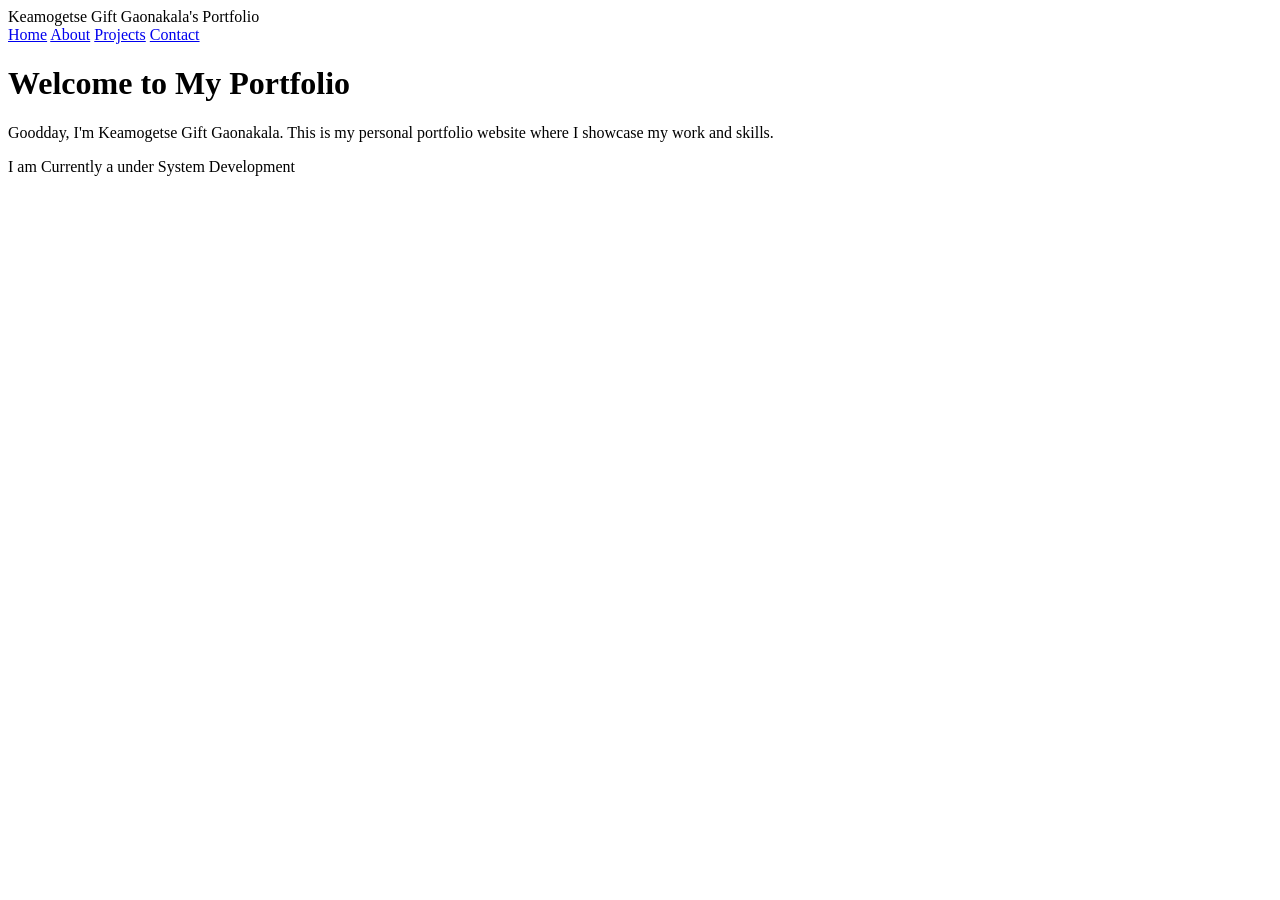
==== index.html @ d079cbf3 "Update capstone-site pages, styles, and script" ====
<!DOCTYPE html>
<html lang="en">
<head>
    <meta charset="UTF-8">
    <meta name="viewport" content="width=device-width, initial-scale=1.0">
    <title>keamogetse Gaonakala</title>
    <link rel="stylesheet" href="style.css">
</head>

<body class="home-page">
<nav class="navbar">
   <span class="logo">Keamogetse Gift Gaonakala's Portfolio</span>
   <div class="nav-links">
     <a href="index.html" class="nav-link">Home</a>
     <a href="about.html" class="nav-link">About</a>
     <a href="projects.html" class="nav-link">Projects</a>
     <a href="contact.html" class="nav-link active">Contact</a>
   </div>
  </nav>

 <main>
  <h1>Welcome to My Portfolio</h1>

  <p>Goodday, I'm Keamogetse Gift Gaonakala. This is my personal portfolio website where I showcase my work and skills.</p>

  <p>I am Currently a under System Development</p>
 </main>
---- style.css ----
.backgroundcolor {
    background-color: #d73838;
}
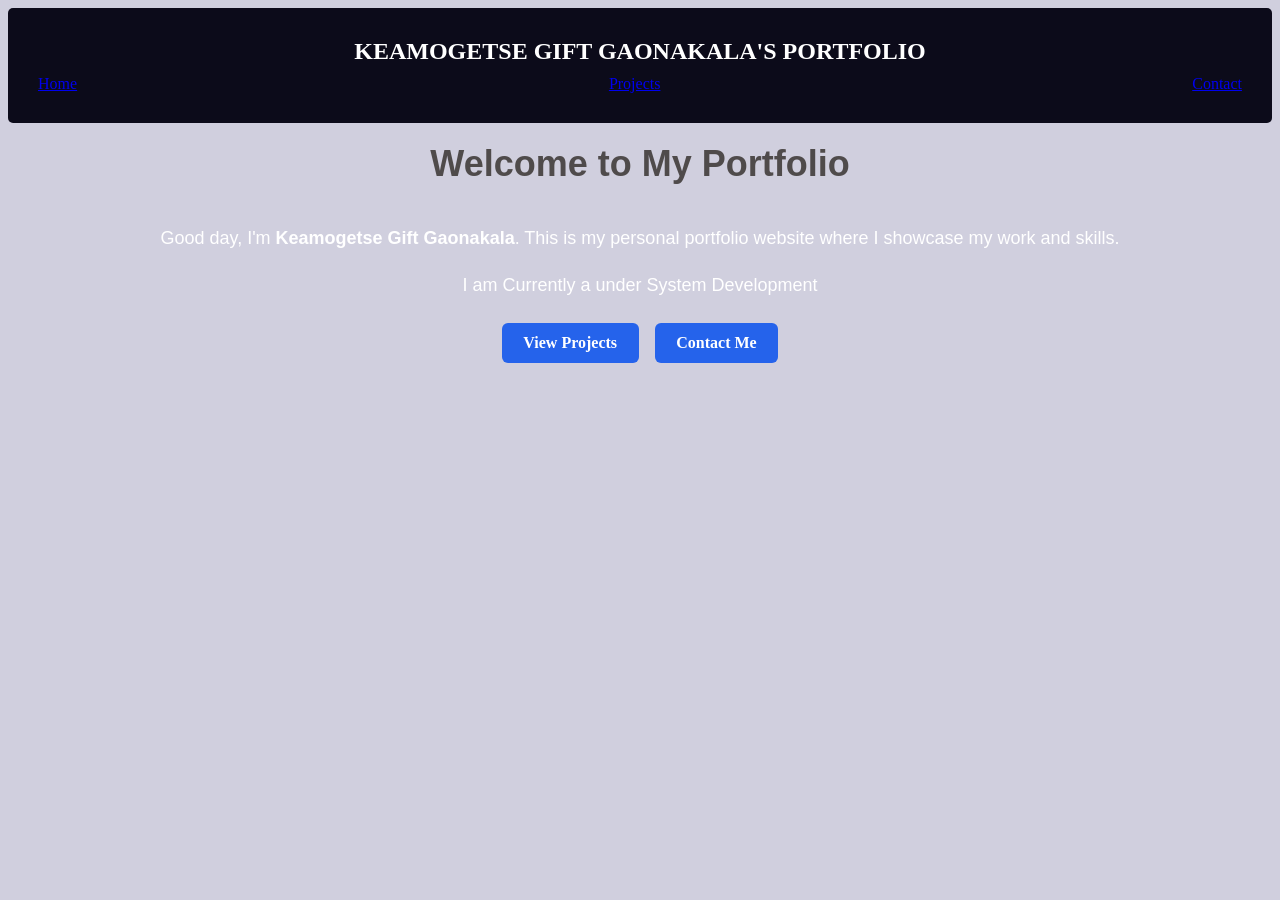
==== commit 10b301b1: "Add shared nav and page skeletons" ====
--- a/index.html
+++ b/index.html
@@ -12,7 +12,6 @@
    <span class="logo">Keamogetse Gift Gaonakala's Portfolio</span>
    <div class="nav-links">
      <a href="index.html" class="nav-link">Home</a>
-     <a href="about.html" class="nav-link">About</a>
      <a href="projects.html" class="nav-link">Projects</a>
      <a href="contact.html" class="nav-link active">Contact</a>
    </div>
@@ -21,7 +20,13 @@
  <main>
   <h1>Welcome to My Portfolio</h1>
 
-  <p>Goodday, I'm Keamogetse Gift Gaonakala. This is my personal portfolio website where I showcase my work and skills.</p>
+  <p>Good day, I'm <strong>Keamogetse Gift Gaonakala</strong>. This is my personal portfolio website where I showcase my work and skills.</p>
 
   <p>I am Currently a under System Development</p>
+
+  <div class="hero-actions">
+  <a href="projects.html" class="btn">View Projects</a>
+  <a href="contact.html" class="btn">Contact Me</a>
+</div>
+
  </main>
--- a/style.css
+++ b/style.css
@@ -1,3 +1,70 @@
-.backgroundcolor {
-    background-color: #d73838;
+body {
+  background-color: #d0cfde;
+  color: #ffffff;
+}
+
+nav {
+  background-color: #0c0b1a;
+  color: #ffffff;
+  border-radius: 5px;
+  padding: 30px;
+}
+
+.logo {
+  display: block;
+  width: 100%;
+  font-size: 24px;
+  font-weight: bold;
+  text-transform: uppercase;
+  text-align: center;
+}
+
+.nav-links {
+  display: flex;
+  justify-content: space-between;
+  align-items: center;
+  margin-top: 10px;
+}
+
+/* home page */
+
+h1 {
+  color: rgb(79, 75, 75);
+  background-color: charcoal;
+  text-align: center;
+  padding: 20px;
+  font-family: Arial, sans-serif;
+  font-size: 36px;
+  margin: 0;
+}
+
+p {
+  color: #ffffff;
+  font-family: Arial, sans-serif;
+  font-size: 18px;
+  line-height: 1.5;
+  margin: 20px 0;
+  text-align: center;
+}
+
+.hero-actions {
+  display: flex;
+  justify-content: center;
+  gap: 1rem;
+  margin-top: 1.5rem;
+}
+
+.btn {
+  display: inline-block;
+  padding: 0.7rem 1.35rem;
+  background-color: #2563eb;
+  color: #ffffff;
+  text-decoration: none;
+  font-weight: 600;
+  border-radius: 6px;
+}
+
+.btn:hover,
+.btn:focus-visible {
+  background-color: #1d4ed8;
 }
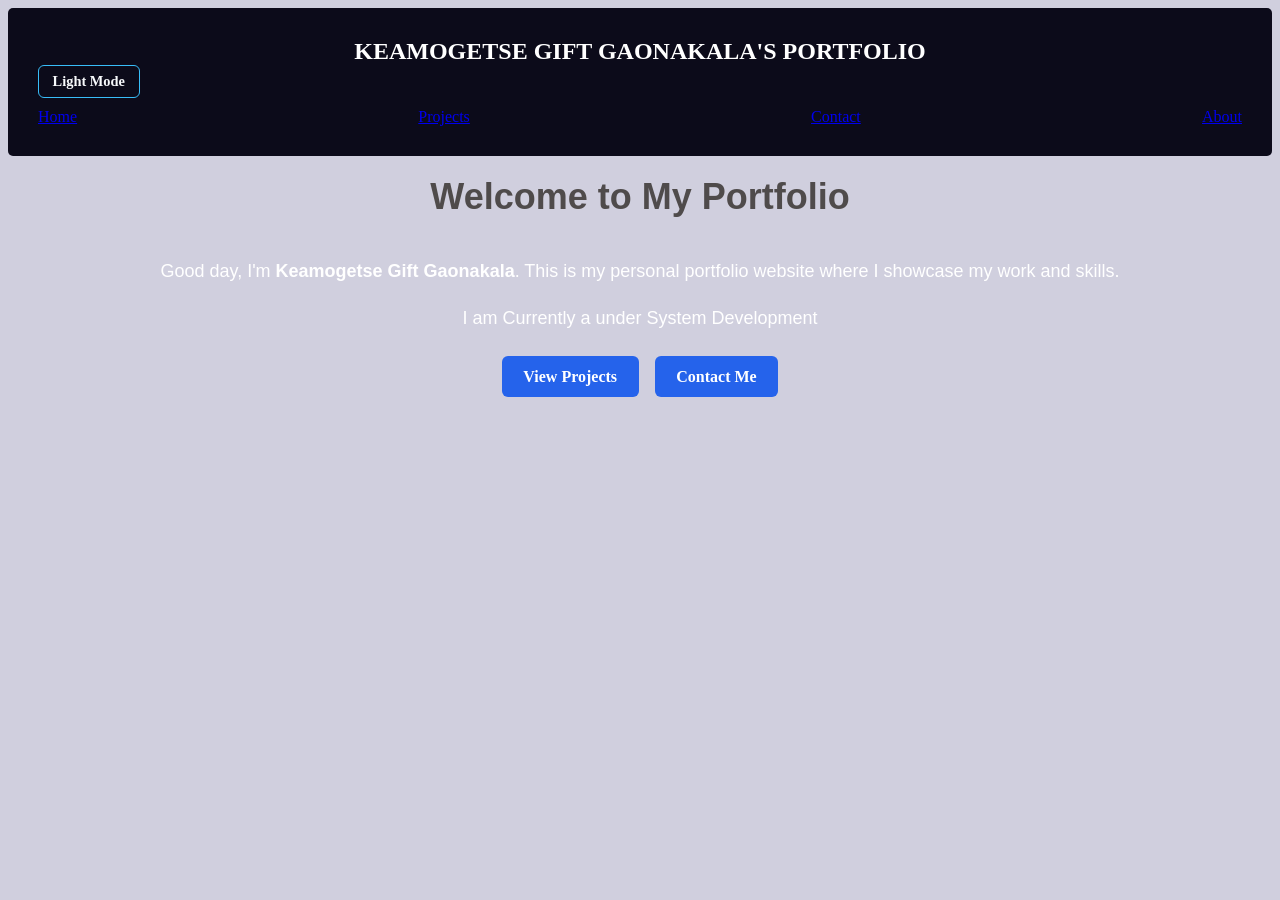
==== commit ac63ff9e: "Add persistent dark mode toggle with localStorage" ====
--- a/index.html
+++ b/index.html
@@ -10,10 +10,14 @@
 <body class="home-page">
 <nav class="navbar">
    <span class="logo">Keamogetse Gift Gaonakala's Portfolio</span>
+   <button type="button" id="themeToggle" class="theme-toggle" aria-pressed="true">
+  Light Mode
+</button>
    <div class="nav-links">
-     <a href="index.html" class="nav-link">Home</a>
+     <a href="index.html" class="nav-link active">Home</a>
      <a href="projects.html" class="nav-link">Projects</a>
-     <a href="contact.html" class="nav-link active">Contact</a>
+     <a href="contact.html" class="nav-link">Contact</a>
+     <a href="about.html" class="nav-link">About</a>
    </div>
   </nav>
 
--- a/style.css
+++ b/style.css
@@ -67,4 +67,341 @@
 .btn:hover,
 .btn:focus-visible {
   background-color: #1d4ed8;
+}
+
+/* contact page */
+
+#contact {
+  max-width: 560px;
+  margin: 3rem auto;
+  padding: 2.25rem 2rem;
+  background: linear-gradient(180deg, #1e293b 0%, #172033 100%);
+  border: 1px solid #334155;
+  border-top: 4px solid #38bdf8;
+  border-radius: 12px;
+  box-shadow: 0 18px 36px rgba(2, 6, 23, 0.55);
+  transition: transform 0.25s ease, box-shadow 0.25s ease, border-color 0.25s ease;
+}
+
+#contact h1 {
+  text-align: center;
+  margin-bottom: 1.75rem;
+  font-size: 1.85rem;
+  letter-spacing: 0.02em;
+  color: #f8fafc;
+}
+
+#contactForm {
+  display: flex;
+  flex-direction: column;
+  gap: 0.9rem;
+}
+
+#contactForm > label {
+  font-size: 0.92rem;
+  font-weight: 600;
+  letter-spacing: 0.02em;
+  color: #e2e8f0;
+  margin-top: 0.25rem;
+}
+
+#contactForm input[type="text"],
+#contactForm input[type="email"],
+#contactForm textarea {
+  width: 100%;
+  padding: 0.75rem 0.95rem;
+  background-color: #0f172a;
+  color: #f8fafc;
+  border: 1px solid #475569;
+  border-radius: 8px;
+  font-family: inherit;
+  font-size: 1rem;
+  transition: border-color 0.2s ease, box-shadow 0.2s ease, background-color 0.2s ease;
+}
+
+#contactForm textarea {
+  min-height: 120px;
+  resize: vertical;
+}
+
+#contactForm input[type="text"]:hover,
+#contactForm input[type="email"]:hover,
+#contactForm textarea:hover {
+  border-color: #64748b;
+}
+
+#contactForm input:focus-visible,
+#contactForm textarea:focus-visible {
+  outline: none;
+  border-color: #38bdf8;
+  background-color: #131c31;
+  box-shadow: 0 0 0 3px rgba(56, 189, 248, 0.22);
+}
+
+#contactForm fieldset {
+  border: 1px solid #334155;
+  border-radius: 8px;
+  padding: 0.95rem 1.1rem;
+  margin-top: 0.5rem;
+  background-color: rgba(15, 23, 42, 0.55);
+  display: flex;
+  align-items: center;
+  flex-wrap: wrap;
+  gap: 0.65rem;
+}
+
+#contactForm legend {
+  padding: 0 0.5rem;
+  font-size: 0.9rem;
+  font-weight: 600;
+  color: #38bdf8;
+}
+
+#contactForm input[type="radio"] {
+  accent-color: #38bdf8;
+  width: 1rem;
+  height: 1rem;
+  cursor: pointer;
+}
+
+#contactForm fieldset label {
+  margin-right: 0.85rem;
+  color: #e2e8f0;
+  cursor: pointer;
+}
+
+#contactForm button[type="submit"] {
+  margin-top: 0.85rem;
+  padding: 0.85rem 1.4rem;
+  background: linear-gradient(135deg, #0ea5e9 0%, #0284c7 100%);
+  color: #ffffff;
+  font-size: 1rem;
+  font-weight: 700;
+  letter-spacing: 0.02em;
+  border: none;
+  border-radius: 8px;
+  cursor: pointer;
+  box-shadow: 0 8px 18px rgba(2, 132, 199, 0.3);
+  transition: transform 0.15s ease, filter 0.2s ease, box-shadow 0.2s ease;
+}
+
+#contactForm button[type="submit"]:hover {
+  filter: brightness(1.08);
+  transform: translateY(-1px);
+  box-shadow: 0 12px 22px rgba(2, 132, 199, 0.4);
+}
+
+#contactForm button[type="submit"]:active {
+  transform: translateY(0);
+}
+
+#contactForm button[type="submit"]:focus-visible {
+  outline: 2px solid #7dd3fc;
+  outline-offset: 3px;
+}
+
+#contact:hover {
+  transform: translateY(-6px);
+  border-color: #38bdf8;
+  box-shadow: 0 24px 44px rgba(2, 6, 23, 0.7);
+}
+
+/* projects page */
+
+.projects-section {
+  max-width: 1000px;
+  margin: 2.5rem auto;
+  padding: 0 1.25rem;
+}
+
+.projects-section h1 {
+  text-align: center;
+  margin-bottom: 2rem;
+}
+
+.projects-grid {
+  display: grid;
+  grid-template-columns: repeat(auto-fit, minmax(260px, 1fr));
+  gap: 1.5rem;
+}
+
+.project-card {
+  background-color: #1e293b;
+  border: 1px solid #334155;
+  border-radius: 10px;
+  padding: 1.5rem;
+  display: flex;
+  flex-direction: column;
+  gap: 0.75rem;
+  transition: transform 0.2s ease, border-color 0.2s ease;
+}
+
+.project-card:hover {
+  transform: translateY(-4px);
+  border-color: #38bdf8;
+}
+
+.project-card h2 {
+  font-size: 1.2rem;
+  color: #f8fafc;
+}
+
+.project-card p {
+  color: #cbd5e1;
+  line-height: 1.5;
+  flex-grow: 1;
+}
+
+.project-stack {
+  font-size: 0.85rem;
+  font-weight: 600;
+  color: #38bdf8;
+}
+
+/* about page */
+
+.about-section {
+  max-width: 760px;
+  margin: 2.5rem auto;
+  padding: 0 1.25rem;
+  display: flex;
+  flex-direction: column;
+  gap: 1.5rem;
+}
+
+.about-card {
+  background-color: #1e293b;
+  border: 1px solid #334155;
+  border-radius: 12px;
+  padding: 2rem;
+  display: flex;
+  flex-direction: column;
+  gap: 1rem;
+}
+
+.about-card h1 {
+  font-size: 1.85rem;
+  color: #f8fafc;
+}
+
+.about-card p {
+  color: #cbd5e1;
+  line-height: 1.65;
+}
+
+.about-details-group {
+  display: flex;
+  flex-direction: column;
+  gap: 1rem;
+}
+
+/* CSS-only expandable panels with custom indicator and open-state highlight */
+.css-accordion {
+  background-color: #1e293b;
+  border: 1px solid #334155;
+  border-radius: 10px;
+  padding: 1rem 1.25rem;
+  transition: border-color 0.25s ease, background-color 0.25s ease;
+}
+
+.css-accordion:hover {
+  border-color: #64748b;
+}
+
+.css-accordion[open] {
+  border-color: #38bdf8;
+  background-color: #172033;
+}
+
+.css-accordion summary {
+  list-style: none;
+  display: flex;
+  justify-content: space-between;
+  align-items: center;
+  font-weight: 600;
+  color: #f8fafc;
+  cursor: pointer;
+}
+
+.css-accordion summary::-webkit-details-marker {
+  display: none;
+}
+
+.css-accordion summary::after {
+  content: "+";
+  font-size: 1.25rem;
+  color: #38bdf8;
+  transition: transform 0.25s ease;
+}
+
+.css-accordion[open] summary::after {
+  transform: rotate(45deg);
+}
+
+.css-accordion p {
+  margin-top: 0.85rem;
+  color: #cbd5e1;
+  line-height: 1.55;
+}
+
+.theme-toggle {
+  padding: 0.45rem 0.85rem;
+  border-radius: 6px;
+  border: 1px solid #38bdf8;
+  background-color: transparent;
+  color: #f8fafc;
+  font-family: inherit;
+  font-size: 0.9rem;
+  font-weight: 600;
+  cursor: pointer;
+}
+
+.theme-toggle:hover,
+.theme-toggle:focus-visible {
+  background-color: rgba(56, 189, 248, 0.15);
+  outline: 2px solid #7dd3fc;
+  outline-offset: 2px;
+}
+
+body.light-theme {
+  background-color: #f1f5f9;
+  color: #0f172a;
+}
+
+body.light-theme .theme-toggle {
+  color: #0f172a;
+  border-color: #0284c7;
+}
+
+body.light-theme #contact,
+body.light-theme .project-card,
+body.light-theme .about-card,
+body.light-theme .css-accordion {
+  background: #ffffff;
+  border-color: #cbd5e1;
+  box-shadow: 0 10px 24px rgba(15, 23, 42, 0.08);
+}
+
+body.light-theme #contact h1,
+body.light-theme .project-card h2,
+body.light-theme .about-card h1,
+body.light-theme .css-accordion summary,
+body.light-theme #contactForm > label,
+body.light-theme #contactForm fieldset label {
+  color: #0f172a;
+}
+
+body.light-theme .project-card p,
+body.light-theme .about-card p,
+body.light-theme .css-accordion p {
+  color: #334155;
+}
+
+body.light-theme #contactForm input[type="text"],
+body.light-theme #contactForm input[type="email"],
+body.light-theme #contactForm textarea,
+body.light-theme #contactForm fieldset {
+  background-color: #f8fafc;
+  color: #0f172a;
+  border-color: #94a3b8;
 }
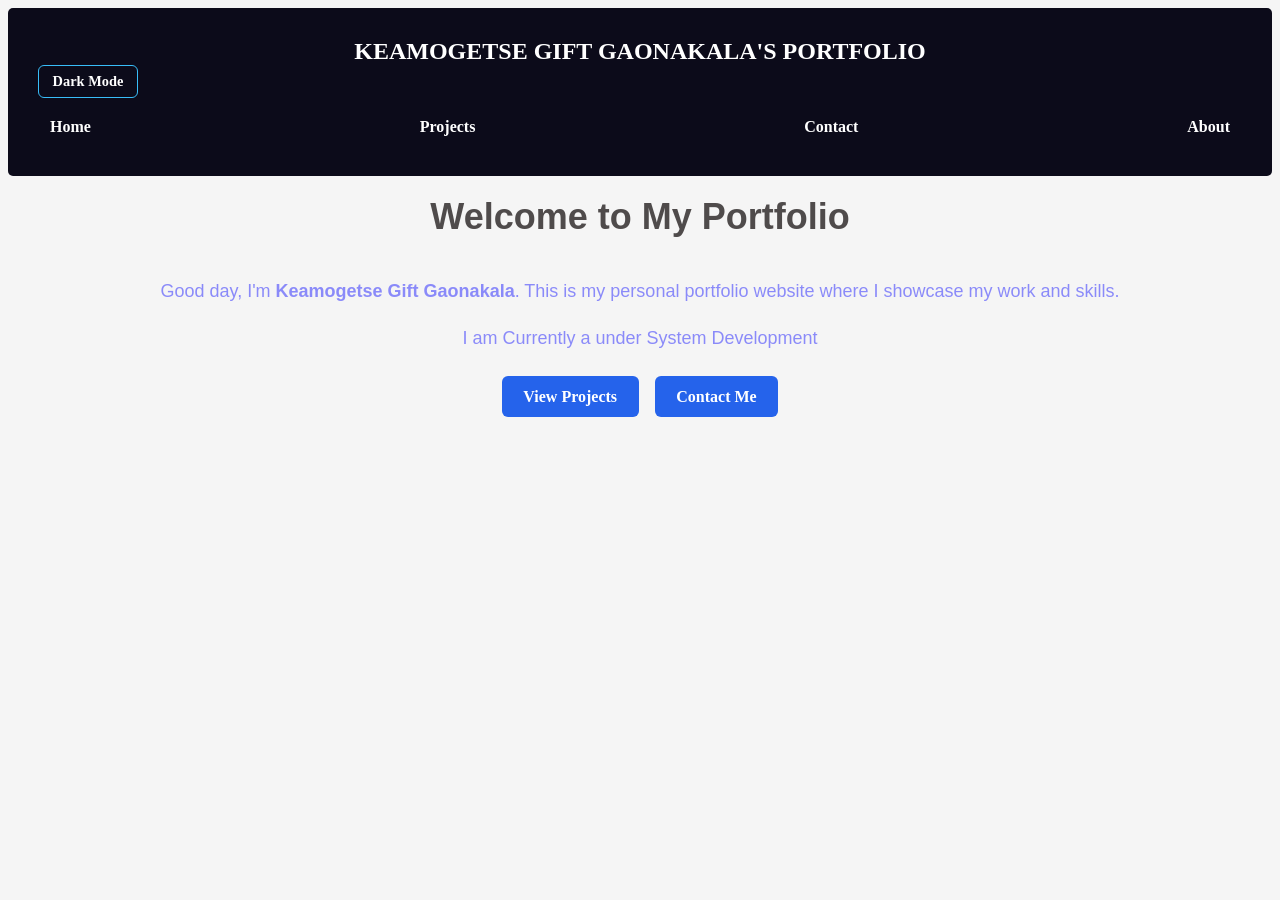
==== commit e1f9f8a7: "Add dark mode toggle with localStorage persistence" ====
--- a/index.html
+++ b/index.html
@@ -10,8 +10,8 @@
 <body class="home-page">
 <nav class="navbar">
    <span class="logo">Keamogetse Gift Gaonakala's Portfolio</span>
-   <button type="button" id="themeToggle" class="theme-toggle" aria-pressed="true">
-  Light Mode
+  <button type="button" id="themeToggle" class="theme-toggle" aria-pressed="false">
+  Dark Mode
 </button>
    <div class="nav-links">
      <a href="index.html" class="nav-link active">Home</a>
--- a/style.css
+++ b/style.css
@@ -1,5 +1,5 @@
 body {
-  background-color: #d0cfde;
+  background-color: whitesmoke;
   color: #ffffff;
 }
 
@@ -17,6 +17,22 @@
   font-weight: bold;
   text-transform: uppercase;
   text-align: center;
+}
+
+.nav-link,
+.nav-link:visited {
+  color: #ffffff;
+  text-decoration: none;
+  font-weight: bold;
+  padding: 10px 12px;
+  font-size: 16px;
+}
+
+.nav-link:hover,
+.nav-link:focus {
+  background-color: #ffffff;
+  color: #3a3a3a;
+  border-radius: 4px;
 }
 
 .nav-links {
@@ -39,7 +55,7 @@
 }
 
 p {
-  color: #ffffff;
+  color: rgba(0, 0, 255, 0.436);
   font-family: Arial, sans-serif;
   font-size: 18px;
   line-height: 1.5;
@@ -344,12 +360,14 @@
   line-height: 1.55;
 }
 
+
+
 .theme-toggle {
   padding: 0.45rem 0.85rem;
   border-radius: 6px;
   border: 1px solid #38bdf8;
   background-color: transparent;
-  color: #f8fafc;
+  color: inherit;
   font-family: inherit;
   font-size: 0.9rem;
   font-weight: 600;
@@ -363,45 +381,45 @@
   outline-offset: 2px;
 }
 
-body.light-theme {
-  background-color: #f1f5f9;
-  color: #0f172a;
-}
-
-body.light-theme .theme-toggle {
-  color: #0f172a;
-  border-color: #0284c7;
-}
-
-body.light-theme #contact,
-body.light-theme .project-card,
-body.light-theme .about-card,
-body.light-theme .css-accordion {
-  background: #ffffff;
-  border-color: #cbd5e1;
-  box-shadow: 0 10px 24px rgba(15, 23, 42, 0.08);
-}
-
-body.light-theme #contact h1,
-body.light-theme .project-card h2,
-body.light-theme .about-card h1,
-body.light-theme .css-accordion summary,
-body.light-theme #contactForm > label,
-body.light-theme #contactForm fieldset label {
-  color: #0f172a;
-}
-
-body.light-theme .project-card p,
-body.light-theme .about-card p,
-body.light-theme .css-accordion p {
-  color: #334155;
-}
-
-body.light-theme #contactForm input[type="text"],
-body.light-theme #contactForm input[type="email"],
-body.light-theme #contactForm textarea,
-body.light-theme #contactForm fieldset {
-  background-color: #f8fafc;
-  color: #0f172a;
-  border-color: #94a3b8;
+body.dark-mode {
+  background-color: #0f172a;
+  color: #f8fafc;
+}
+
+body.dark-mode .theme-toggle {
+  color: #f8fafc;
+  border-color: #38bdf8;
+}
+
+body.dark-mode #contact,
+body.dark-mode .project-card,
+body.dark-mode .about-card,
+body.dark-mode .css-accordion {
+  background-color: #1e293b;
+  border-color: #334155;
+  box-shadow: 0 10px 24px rgba(2, 6, 23, 0.45);
+}
+
+body.dark-mode #contact h1,
+body.dark-mode .project-card h2,
+body.dark-mode .about-card h1,
+body.dark-mode .css-accordion summary,
+body.dark-mode #contactForm > label,
+body.dark-mode #contactForm fieldset label {
+  color: #f8fafc;
+}
+
+body.dark-mode .project-card p,
+body.dark-mode .about-card p,
+body.dark-mode .css-accordion p {
+  color: #cbd5e1;
+}
+
+body.dark-mode #contactForm input[type="text"],
+body.dark-mode #contactForm input[type="email"],
+body.dark-mode #contactForm textarea,
+body.dark-mode #contactForm fieldset {
+  background-color: #0f172a;
+  color: #f8fafc;
+  border-color: #475569;
 }
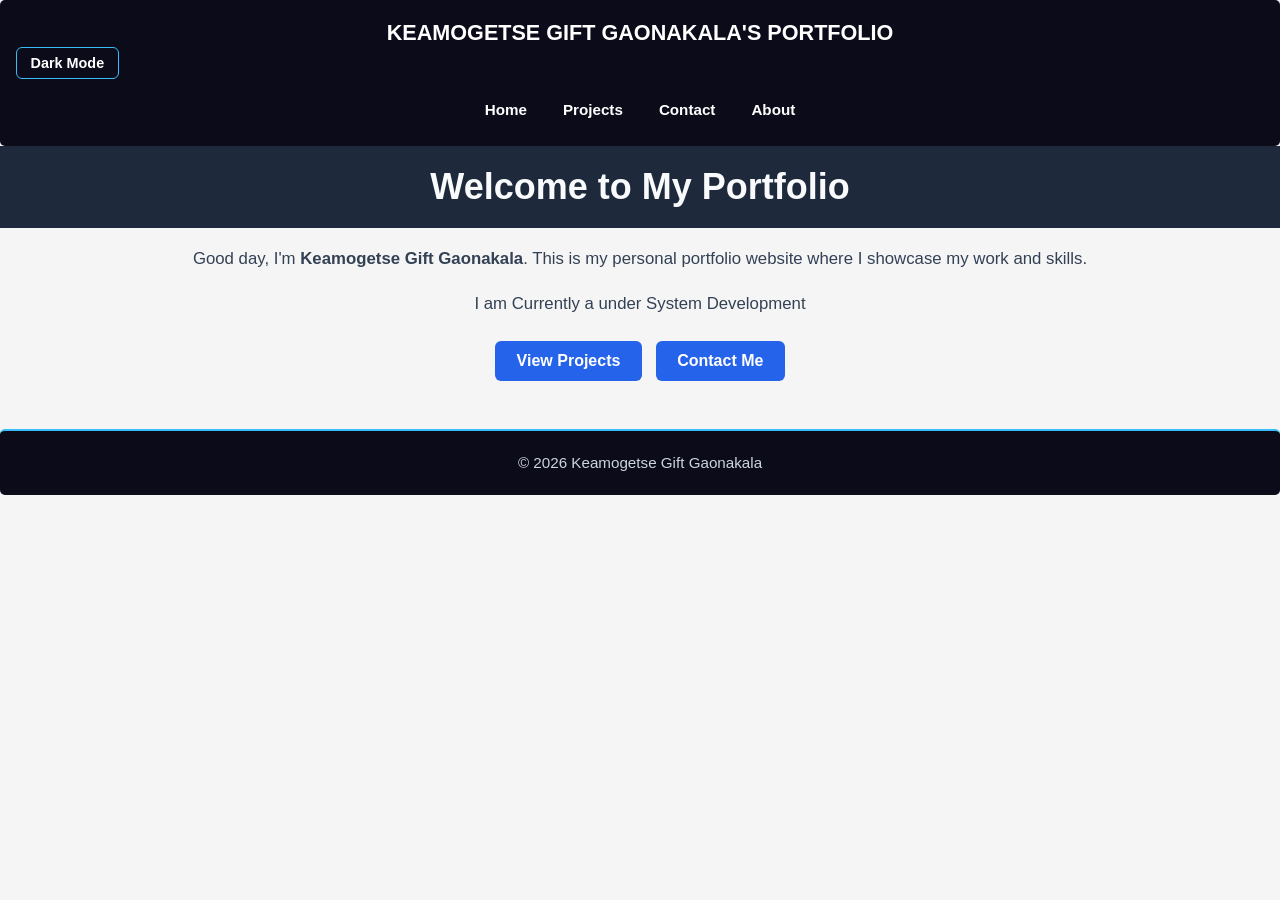
==== commit 2c173e24: "Add and style footer" ====
--- a/index.html
+++ b/index.html
@@ -34,3 +34,12 @@
 </div>
 
  </main>
+
+ <script src="script.js" defer></script>
+
+ <footer> 
+  <p>&copy; 2026 Keamogetse Gift Gaonakala</p> 
+</footer>
+
+ </body>
+</html>
--- a/style.css
+++ b/style.css
@@ -1,22 +1,38 @@
+* {
+  box-sizing: border-box;
+}
+
 body {
-  background-color: whitesmoke;
-  color: #ffffff;
+  background-color: #f5f5f5;
+  color: #1e293b;
+  font-family: Arial, sans-serif;
+  margin: 0;
 }
 
 nav {
   background-color: #0c0b1a;
   color: #ffffff;
   border-radius: 5px;
-  padding: 30px;
+  padding: 1.25rem 1rem;
 }
 
 .logo {
   display: block;
   width: 100%;
-  font-size: 24px;
+  font-size: 1.35rem;
   font-weight: bold;
   text-transform: uppercase;
   text-align: center;
+  line-height: 1.25;
+}
+
+.nav-links {
+  display: flex;
+  flex-wrap: wrap;
+  justify-content: center;
+  align-items: center;
+  gap: 0.5rem 0.75rem;
+  margin-top: 0.85rem;
 }
 
 .nav-link,
@@ -24,50 +40,47 @@
   color: #ffffff;
   text-decoration: none;
   font-weight: bold;
-  padding: 10px 12px;
-  font-size: 16px;
+  padding: 0.5rem 0.75rem;
+  font-size: 0.95rem;
+  border-radius: 4px;
 }
 
 .nav-link:hover,
-.nav-link:focus {
+.nav-link:focus-visible {
   background-color: #ffffff;
-  color: #3a3a3a;
-  border-radius: 4px;
-}
-
-.nav-links {
-  display: flex;
-  justify-content: space-between;
-  align-items: center;
-  margin-top: 10px;
+  color: #0c0b1a;
+  outline: 2px solid #38bdf8;
+  outline-offset: 2px;
 }
 
 /* home page */
 
 h1 {
-  color: rgb(79, 75, 75);
-  background-color: charcoal;
-  text-align: center;
-  padding: 20px;
+  color: #f8fafc;
+  background-color: #1e293b;
+  text-align: center;
+  padding: 1.25rem 1rem;
   font-family: Arial, sans-serif;
-  font-size: 36px;
+  font-size: clamp(1.6rem, 5vw, 2.25rem);
   margin: 0;
 }
 
 p {
-  color: rgba(0, 0, 255, 0.436);
+  color: #334155;
   font-family: Arial, sans-serif;
-  font-size: 18px;
-  line-height: 1.5;
-  margin: 20px 0;
+  font-size: 1.05rem;
+  line-height: 1.55;
+  margin: 1.15rem 0;
   text-align: center;
 }
 
 .hero-actions {
   display: flex;
+  flex-wrap: wrap;
   justify-content: center;
-  gap: 1rem;
+  gap: 0.85rem;
   margin-top: 1.5rem;
+  padding: 0 1rem;
 }
 
 .btn {
@@ -83,14 +96,16 @@
 .btn:hover,
 .btn:focus-visible {
   background-color: #1d4ed8;
+  outline: 2px solid #93c5fd;
+  outline-offset: 2px;
 }
 
 /* contact page */
 
 #contact {
   max-width: 560px;
-  margin: 3rem auto;
-  padding: 2.25rem 2rem;
+  margin: 2rem auto;
+  padding: 1.75rem 1.25rem;
   background: linear-gradient(180deg, #1e293b 0%, #172033 100%);
   border: 1px solid #334155;
   border-top: 4px solid #38bdf8;
@@ -105,6 +120,8 @@
   font-size: 1.85rem;
   letter-spacing: 0.02em;
   color: #f8fafc;
+  background-color: transparent;
+  padding: 0;
 }
 
 #contactForm {
@@ -217,7 +234,7 @@
 }
 
 #contact:hover {
-  transform: translateY(-6px);
+  transform: translateY(-4px);
   border-color: #38bdf8;
   box-shadow: 0 24px 44px rgba(2, 6, 23, 0.7);
 }
@@ -226,8 +243,8 @@
 
 .projects-section {
   max-width: 1000px;
-  margin: 2.5rem auto;
-  padding: 0 1.25rem;
+  margin: 2rem auto;
+  padding: 0 1rem;
 }
 
 .projects-section h1 {
@@ -237,7 +254,7 @@
 
 .projects-grid {
   display: grid;
-  grid-template-columns: repeat(auto-fit, minmax(260px, 1fr));
+  grid-template-columns: repeat(auto-fit, minmax(250px, 1fr));
   gap: 1.5rem;
 }
 
@@ -266,6 +283,7 @@
   color: #cbd5e1;
   line-height: 1.5;
   flex-grow: 1;
+  text-align: left;
 }
 
 .project-stack {
@@ -278,8 +296,8 @@
 
 .about-section {
   max-width: 760px;
-  margin: 2.5rem auto;
-  padding: 0 1.25rem;
+  margin: 2rem auto;
+  padding: 0 1rem;
   display: flex;
   flex-direction: column;
   gap: 1.5rem;
@@ -289,7 +307,7 @@
   background-color: #1e293b;
   border: 1px solid #334155;
   border-radius: 12px;
-  padding: 2rem;
+  padding: 1.5rem;
   display: flex;
   flex-direction: column;
   gap: 1rem;
@@ -298,11 +316,14 @@
 .about-card h1 {
   font-size: 1.85rem;
   color: #f8fafc;
+  background-color: transparent;
+  padding: 0;
 }
 
 .about-card p {
   color: #cbd5e1;
   line-height: 1.65;
+  text-align: left;
 }
 
 .about-details-group {
@@ -334,6 +355,7 @@
   display: flex;
   justify-content: space-between;
   align-items: center;
+  gap: 0.75rem;
   font-weight: 600;
   color: #f8fafc;
   cursor: pointer;
@@ -347,6 +369,7 @@
   content: "+";
   font-size: 1.25rem;
   color: #38bdf8;
+  flex-shrink: 0;
   transition: transform 0.25s ease;
 }
 
@@ -358,9 +381,8 @@
   margin-top: 0.85rem;
   color: #cbd5e1;
   line-height: 1.55;
-}
-
-
+  text-align: left;
+}
 
 .theme-toggle {
   padding: 0.45rem 0.85rem;
@@ -386,6 +408,10 @@
   color: #f8fafc;
 }
 
+body.dark-mode p {
+  color: #cbd5e1;
+}
+
 body.dark-mode .theme-toggle {
   color: #f8fafc;
   border-color: #38bdf8;
@@ -422,4 +448,45 @@
   background-color: #0f172a;
   color: #f8fafc;
   border-color: #475569;
+}
+
+@media (max-width: 480px) {
+  nav {
+    padding: 1rem 0.75rem;
+  }
+
+  .nav-links {
+    gap: 0.4rem 0.5rem;
+  }
+
+  .nav-link,
+  .nav-link:visited {
+    padding: 0.45rem 0.6rem;
+    font-size: 0.9rem;
+  }
+}
+
+footer {
+  background-color: #0c0b1a;
+  color: #ffffff;
+  text-align: center;
+  padding: 1.25rem 1rem;
+  margin-top: 3rem;
+  border-radius: 5px;
+  border-top: 2px solid #38bdf8;
+}
+
+footer p {
+  color: #cbd5e1;
+  font-size: 0.95rem;
+  margin: 0;
+}
+
+body.dark-mode footer {
+  background-color: #090d16;
+  border-top-color: #38bdf8;
+}
+
+body.dark-mode footer p {
+  color: #cbd5e1;
 }
